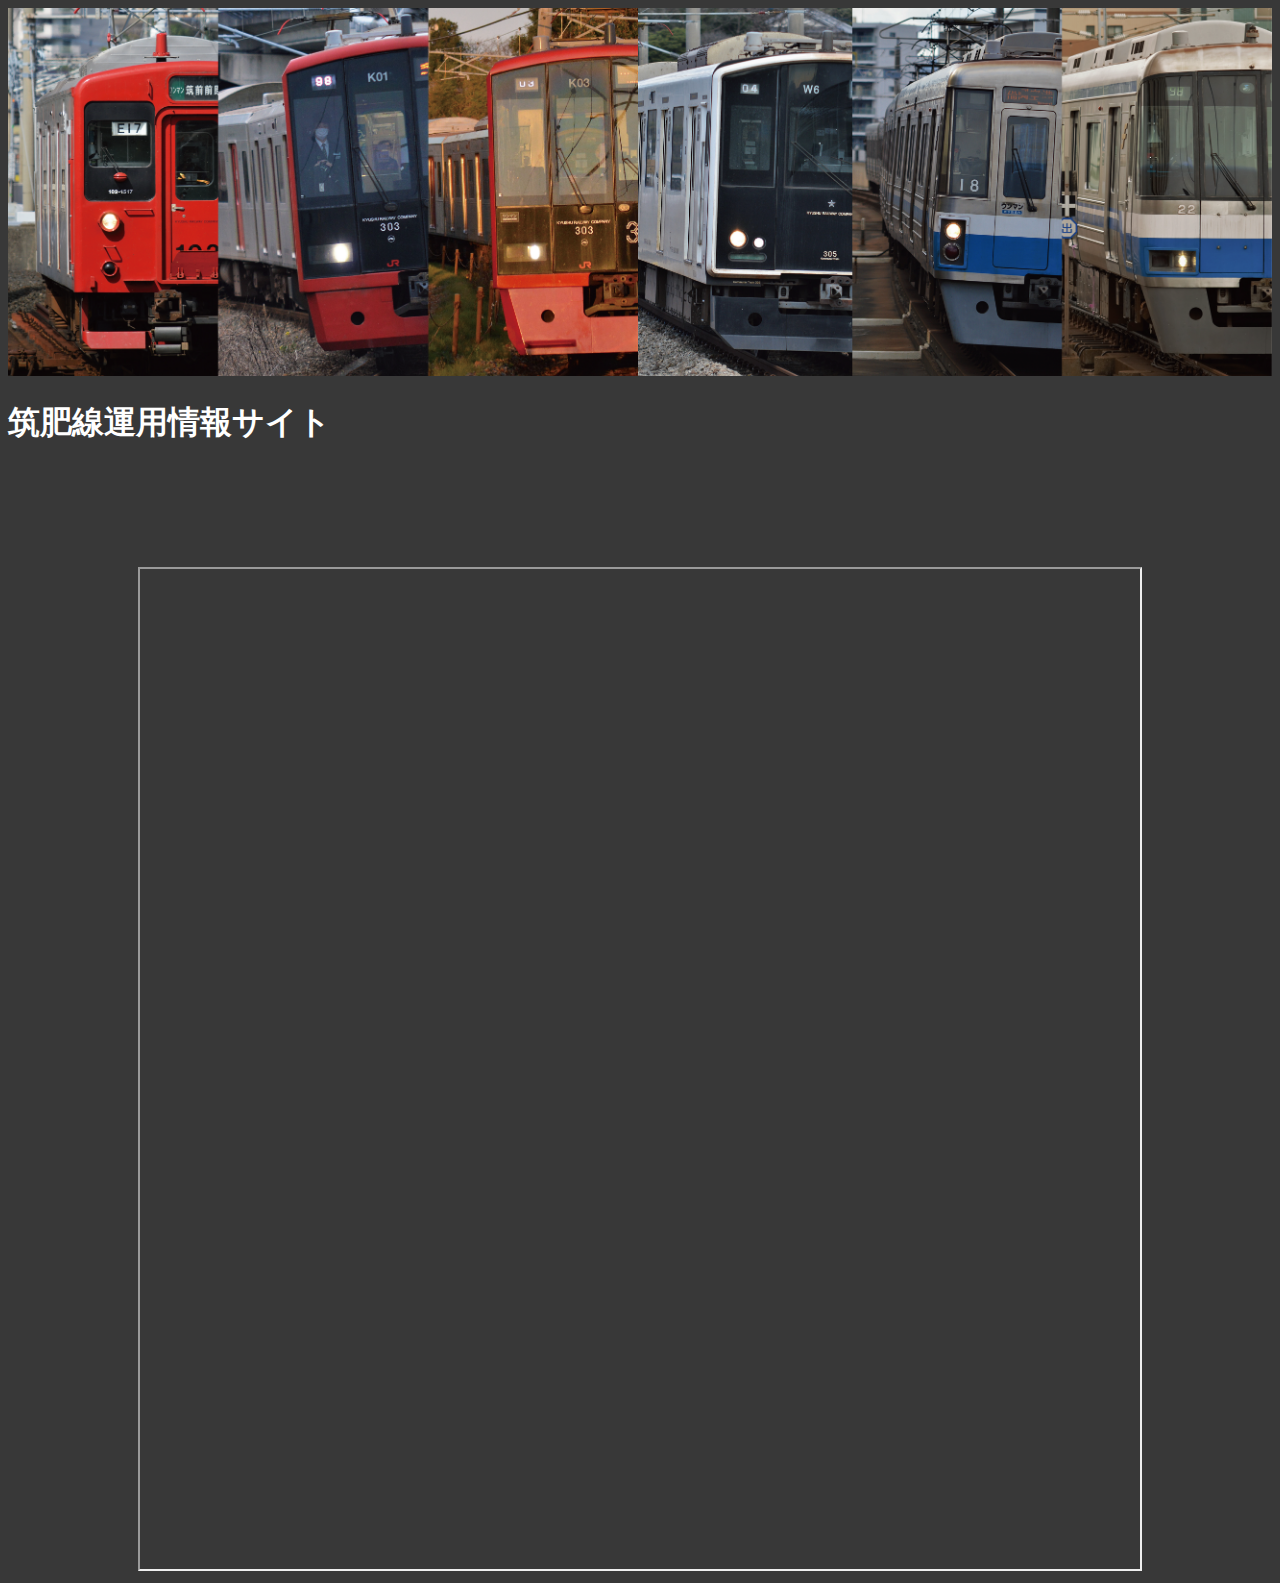
==== heizitu303.html @ 49c248d8 "Create heizitu303.html" ====
<!DOCTYPE html>
<html lang="ja">
<head>
  <link rel="stylesheet" href="./style.css">
  <meta charset="UTF-8">
  <meta http-equiv="X-UA-Compatible" content="IE=edge">
  <meta name="viewport" content="width=device-width, initial-scale=1.0">
  <title>筑肥線(東)運用サイト</title>
</head>
<body>

  <img src="./head.png" alt="header" height="600" width="2000"  class="image">
<div class="moji">
  <h1>筑肥線運用情報サイト</h1>
<h2><li></li></h2>
  

<br>
<br>
<br>
<div class="koumoku1">

</div>
</div>



<div class="hyou">

</div>

<iframe src="https://docs.google.com/spreadsheets/d/e/2PACX-1vSPM1i6a9ZgxnIy0v3YPuN5Z52Jzf1DL5X0HCeLRxptd2s5JUOyVJgt5itLZXvxYGPdsMMl2QreXJx3/pubhtml?widget=true&amp;headers=false"  width="1000" height="1000"        ></iframe>

</body>

</html>
---- style.css ----
body {
  background-color: #383838;
text-align: center;
}

ifram {
  width:90%;
}

.ue {
  width:100%;
  height: 100%;
  float: inline-start;
}

.image {
  width:100%;
  height: 100%;
}

.moji {
  color: white;
  text-align: left;
}




.hyou {


width: 100%;
height: 100%;
}
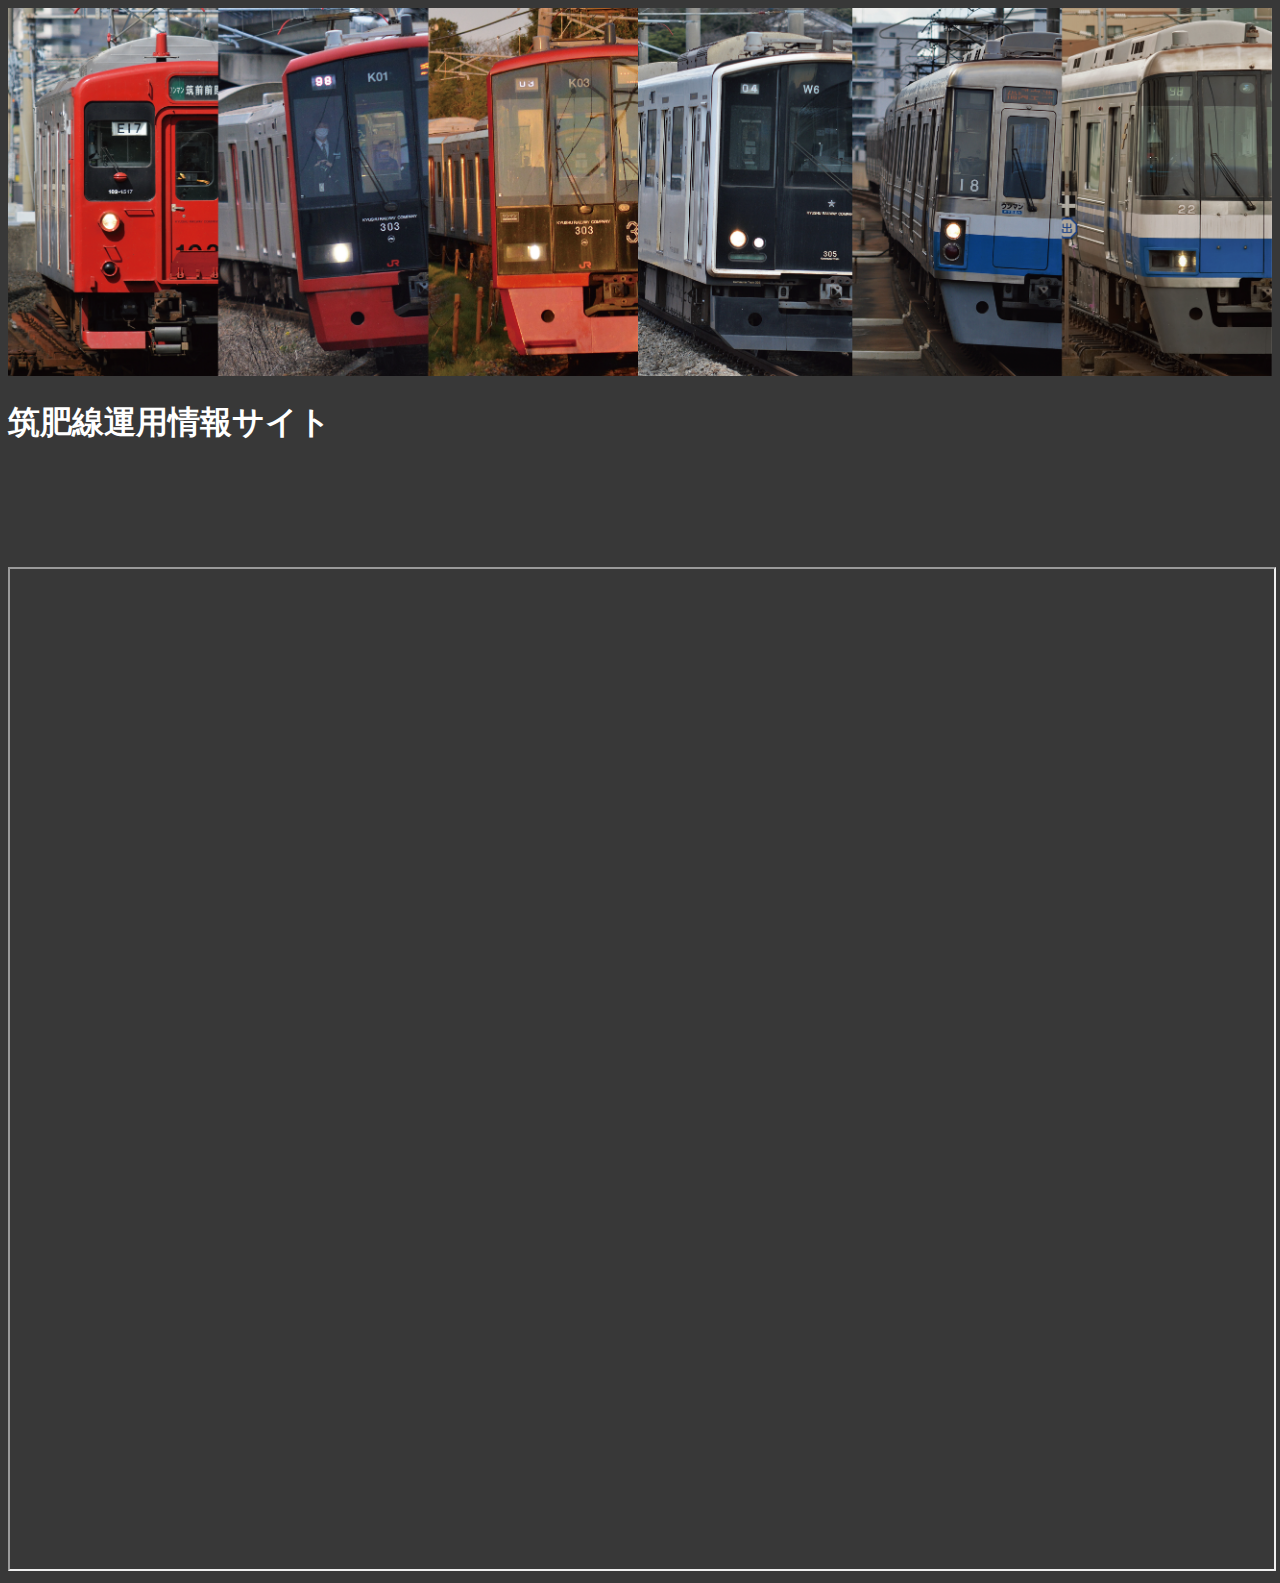
==== commit 45581e05: "Update heizitu303.html" ====
--- a/heizitu303.html
+++ b/heizitu303.html
@@ -27,10 +27,10 @@
 
 <div class="hyou">
 
+
+
+<iframe src="https://docs.google.com/spreadsheets/d/e/2PACX-1vSPM1i6a9ZgxnIy0v3YPuN5Z52Jzf1DL5X0HCeLRxptd2s5JUOyVJgt5itLZXvxYGPdsMMl2QreXJx3/pubhtml?widget=true&amp;headers=false"   height="1000"        ></iframe>
 </div>
-
-<iframe src="https://docs.google.com/spreadsheets/d/e/2PACX-1vSPM1i6a9ZgxnIy0v3YPuN5Z52Jzf1DL5X0HCeLRxptd2s5JUOyVJgt5itLZXvxYGPdsMMl2QreXJx3/pubhtml?widget=true&amp;headers=false"  width="1000" height="1000"        ></iframe>
-
 </body>
 
 </html>
--- a/style.css
+++ b/style.css
@@ -3,9 +3,6 @@
 text-align: center;
 }
 
-ifram {
-  width:90%;
-}
 
 .ue {
   width:100%;
@@ -26,9 +23,31 @@
 
 
 
-.hyou {
+.hyou iframe {
 
 
 width: 100%;
-height: 100%;
+
 }
+
+
+
+
+.koumoku1 {
+  font-size: 40px;
+ 
+}
+
+
+.koumoku {
+  font-size: 40px;
+  
+}
+
+a.red {
+  color: red;
+}
+
+a.blue {
+  color: blue;
+}
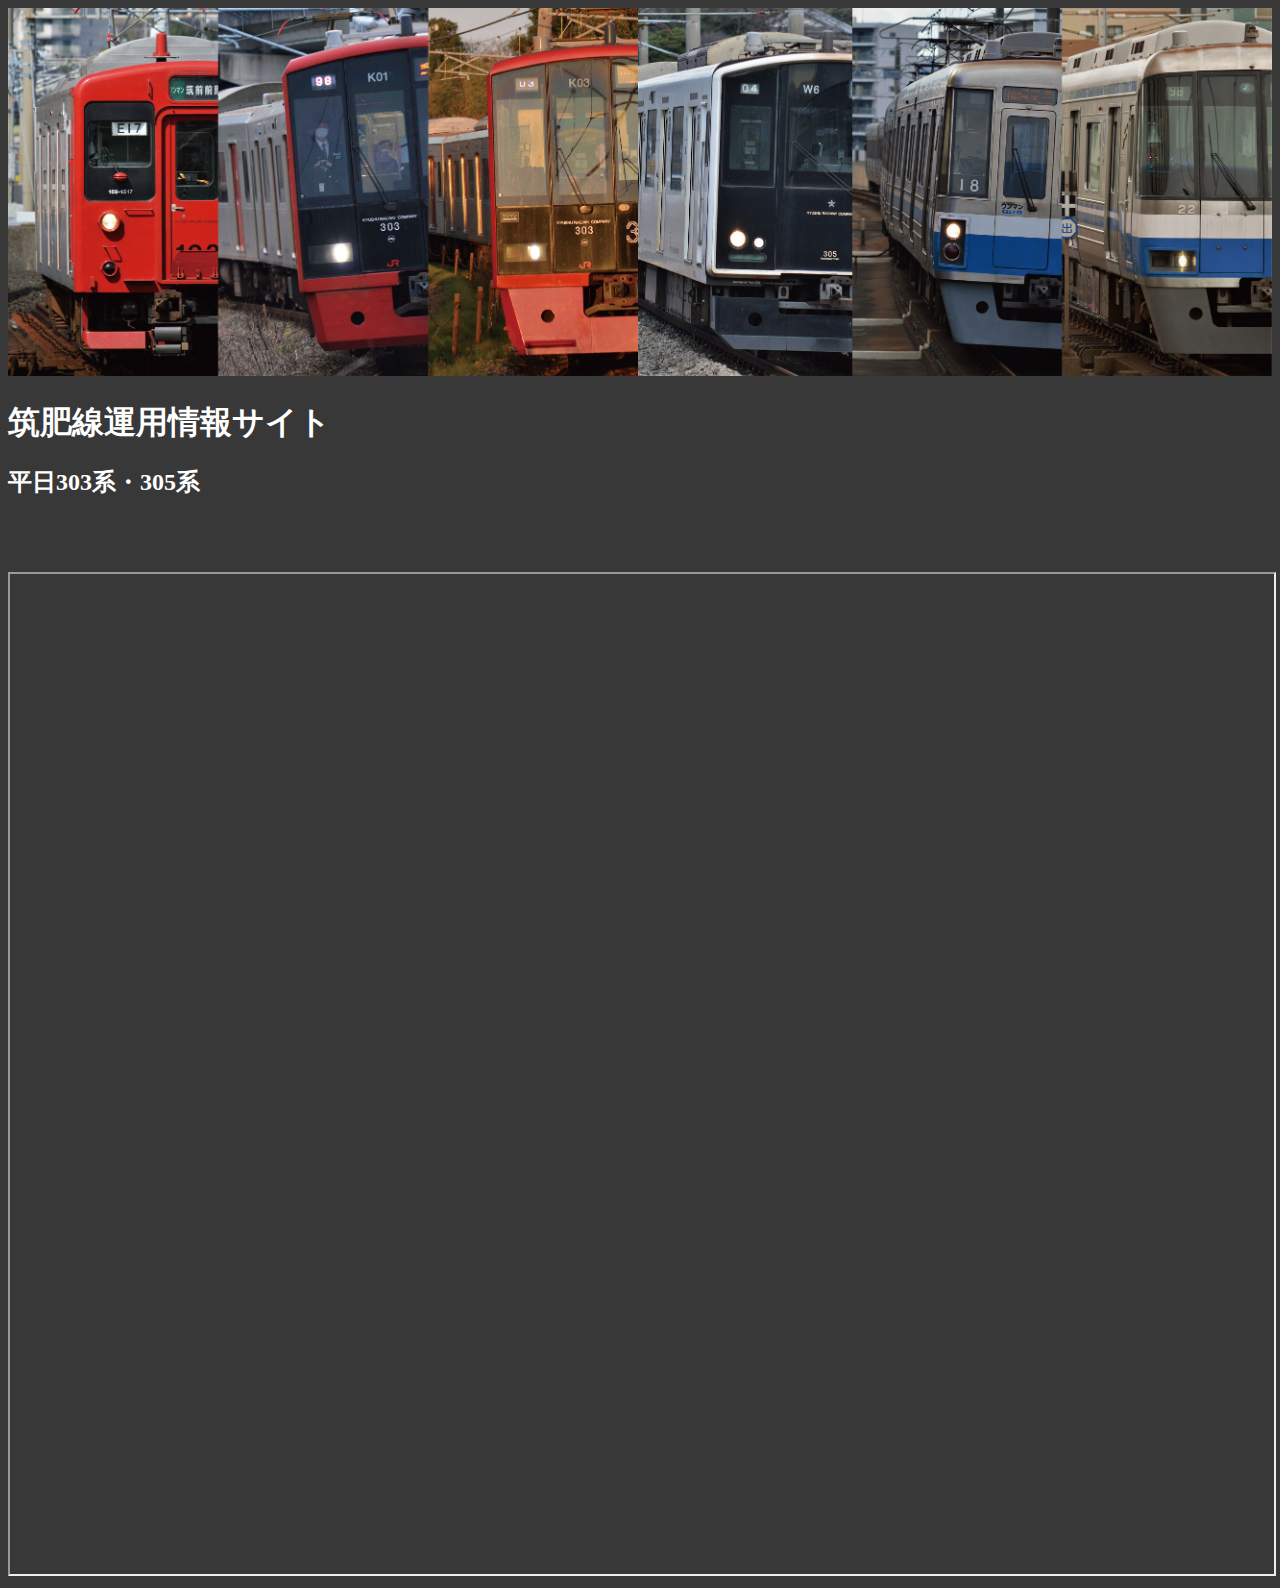
==== commit 63a59e79: "Update heizitu303.html" ====
--- a/heizitu303.html
+++ b/heizitu303.html
@@ -12,7 +12,7 @@
   <img src="./head.png" alt="header" height="600" width="2000"  class="image">
 <div class="moji">
   <h1>筑肥線運用情報サイト</h1>
-<h2><li></li></h2>
+<h2><li>平日303系・305系</li></h2>
   
 
 <br>
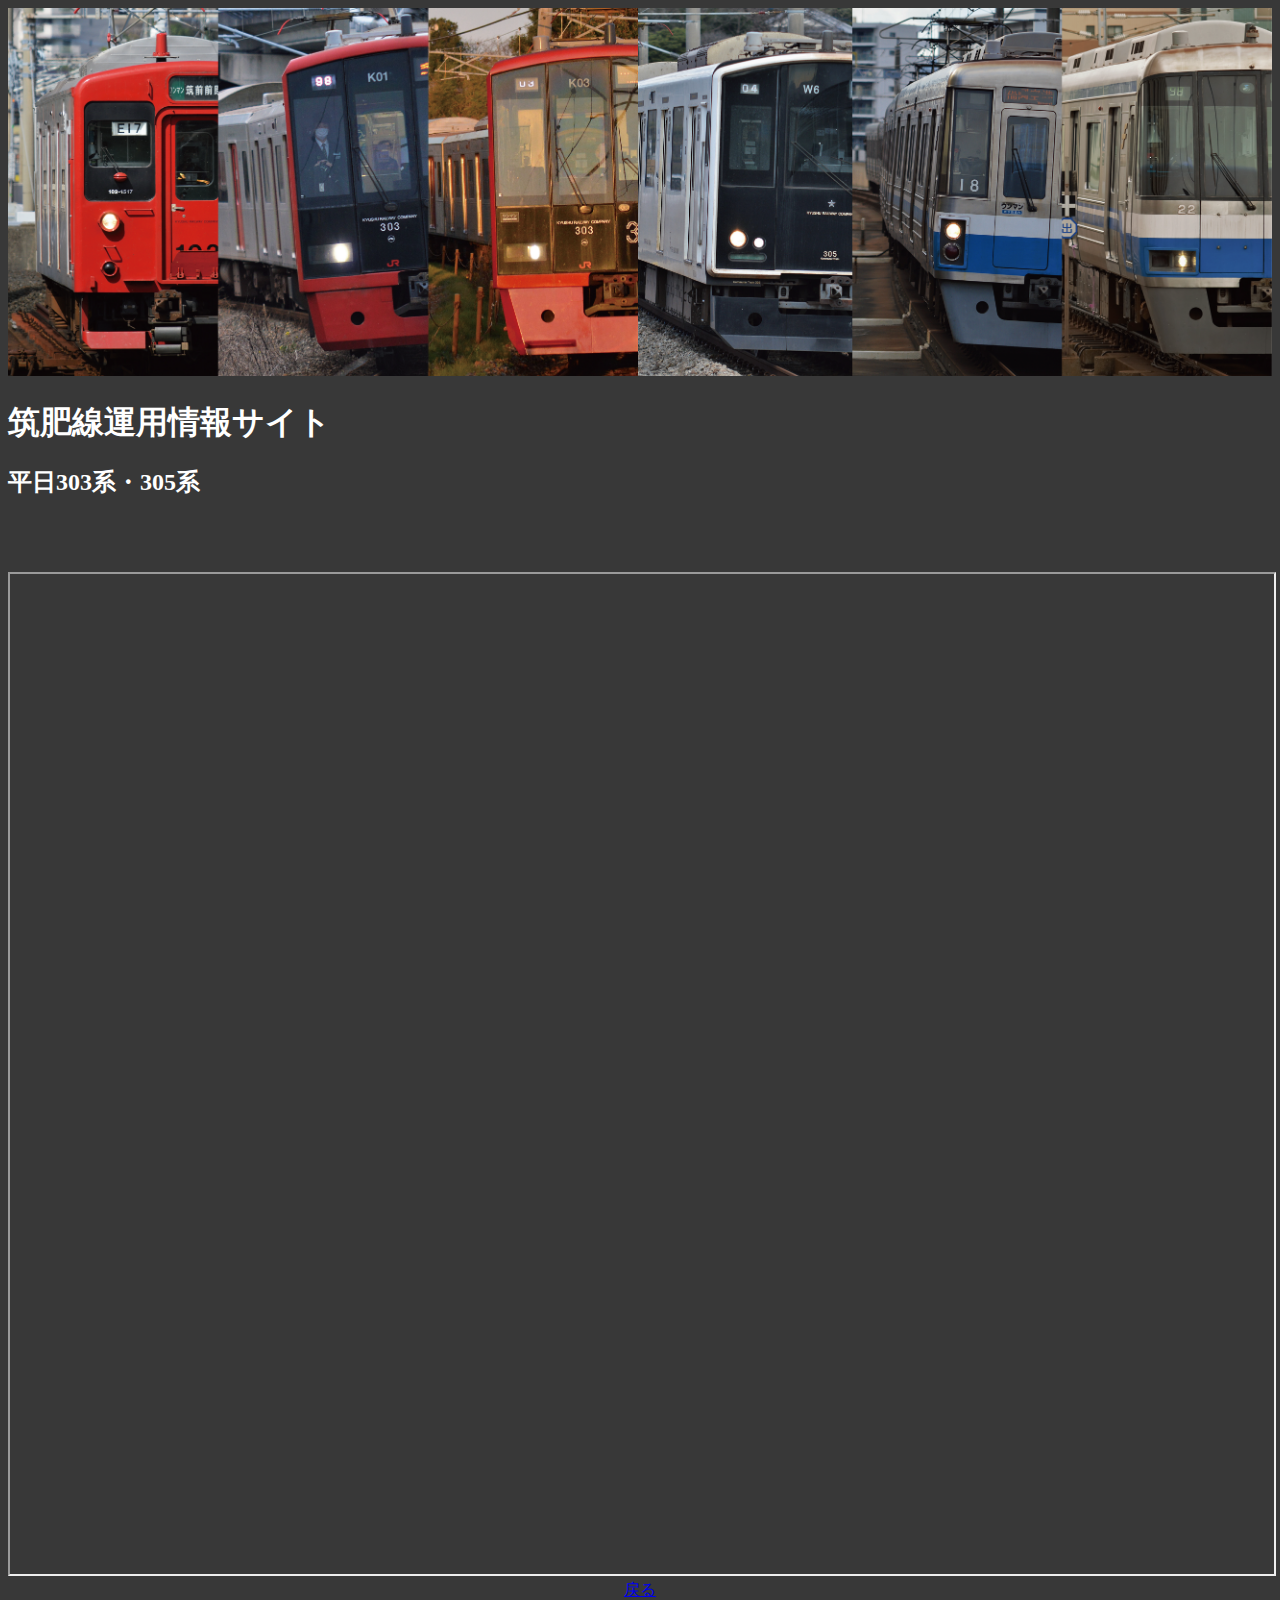
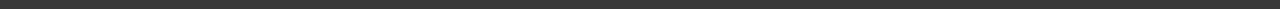
==== commit 4d3af8fe: "Update heizitu303.html" ====
--- a/heizitu303.html
+++ b/heizitu303.html
@@ -31,6 +31,8 @@
 
 <iframe src="https://docs.google.com/spreadsheets/d/e/2PACX-1vSPM1i6a9ZgxnIy0v3YPuN5Z52Jzf1DL5X0HCeLRxptd2s5JUOyVJgt5itLZXvxYGPdsMMl2QreXJx3/pubhtml?widget=true&amp;headers=false"   height="1000"        ></iframe>
 </div>
+  
+  <a href="https://heyanonakakobo.github.io/Chikuhi-line_operation/Top">戻る</a>
 </body>
 
 </html>
